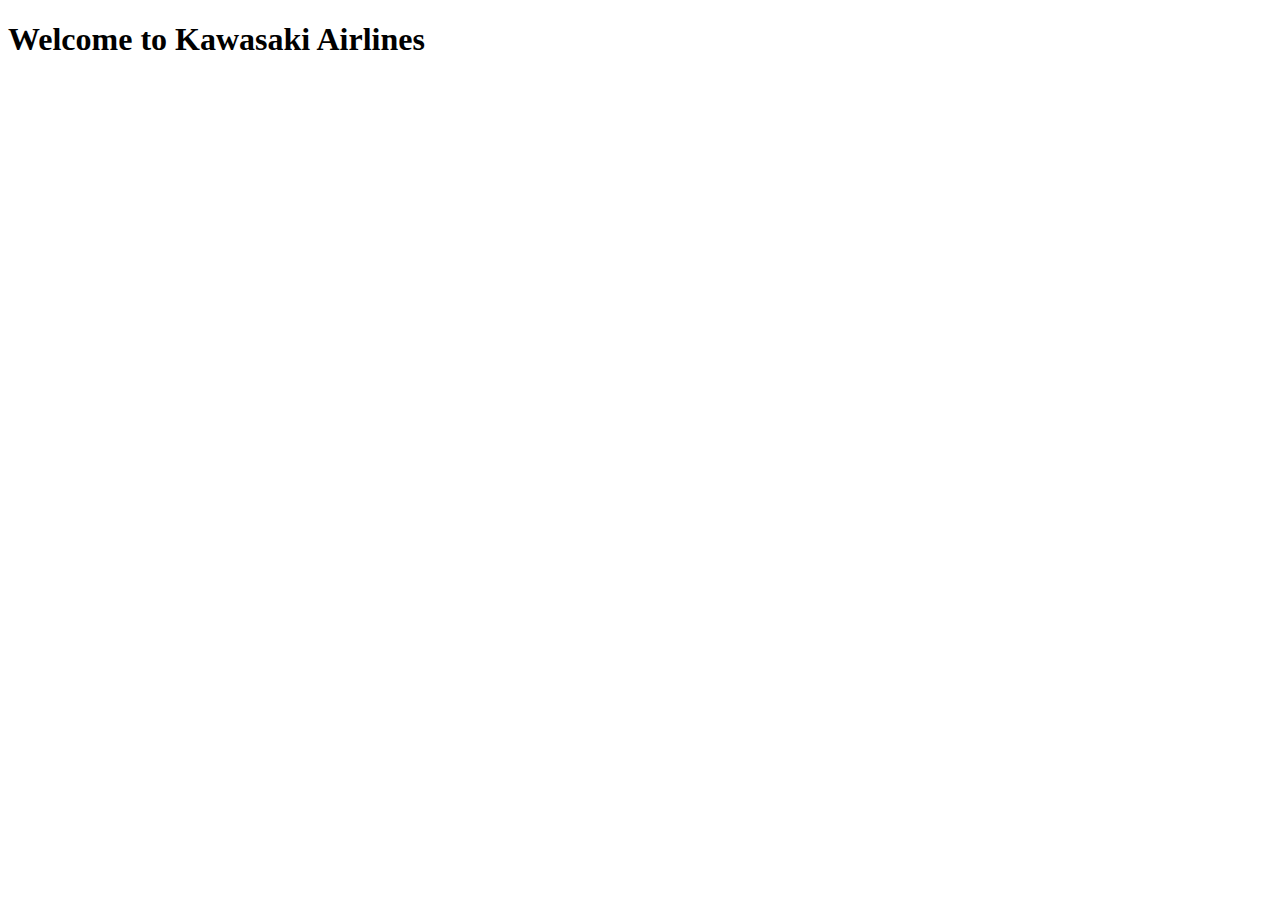
==== index.html @ 5daae75f "Uploading to check" ====
<!DOCTYPE html>
<html lang="en">
<head>
    <meta charset="UTF-8">
    <meta name="viewport" content="width=device-width, initial-scale=1.0">
    <title>Obaid Website</title>
</head>
<body>
    <h1>Welcome to Kawasaki Airlines</h1>
    <p></p>


</body>
</html>
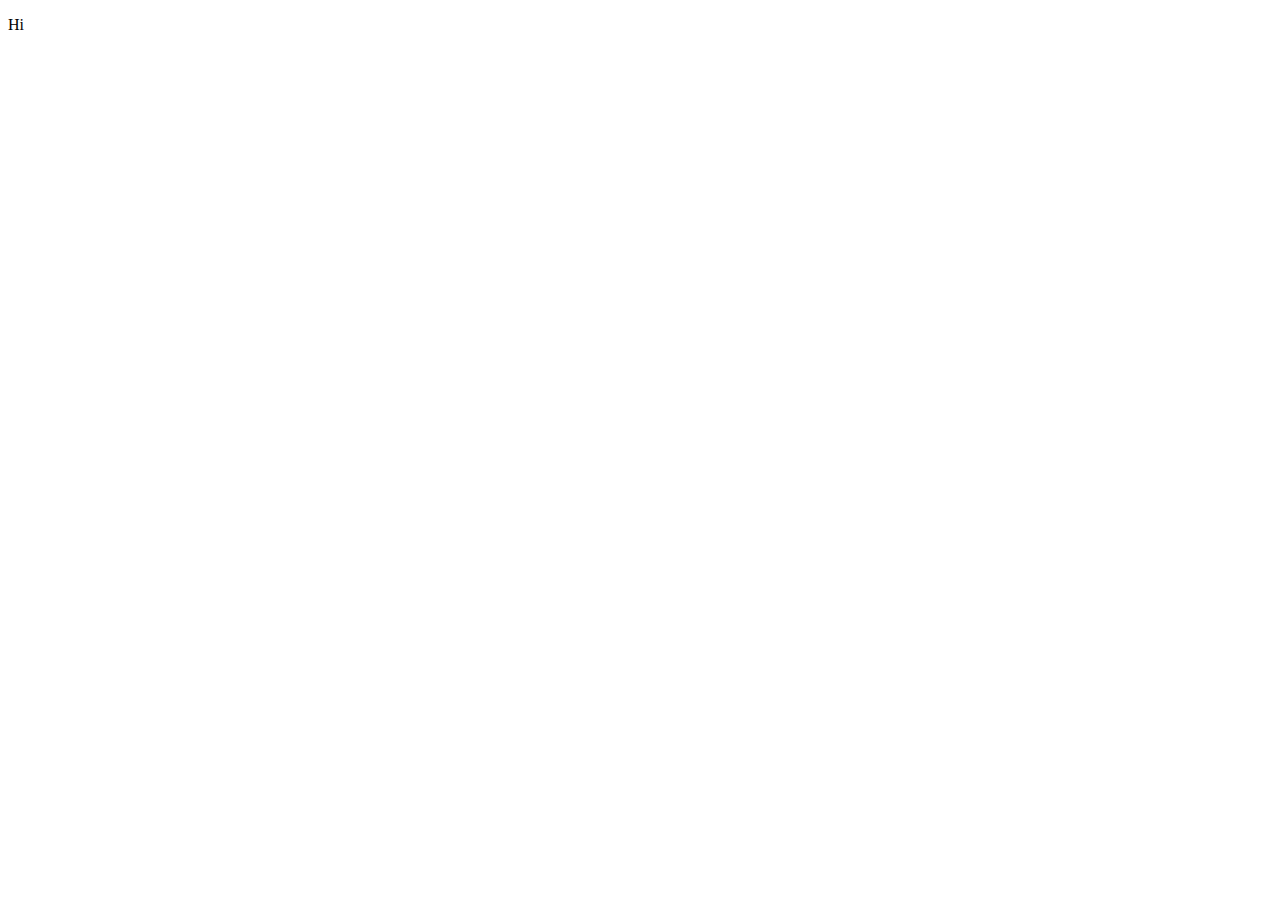
==== commit 270212e7: "Adding index.html" ====
--- a/index.html
+++ b/index.html
@@ -1,14 +1,11 @@
 <!DOCTYPE html>
 <html lang="en">
 <head>
-    <meta charset="UTF-8">
-    <meta name="viewport" content="width=device-width, initial-scale=1.0">
-    <title>Obaid Website</title>
+  <meta charset="UTF-8">
+  <meta name="viewport" content="width=device-width, initial-scale=1.0">
+  <title>Document</title>
 </head>
 <body>
-    <h1>Welcome to Kawasaki Airlines</h1>
-    <p></p>
-
-
+  <p>Hi </p>
 </body>
 </html>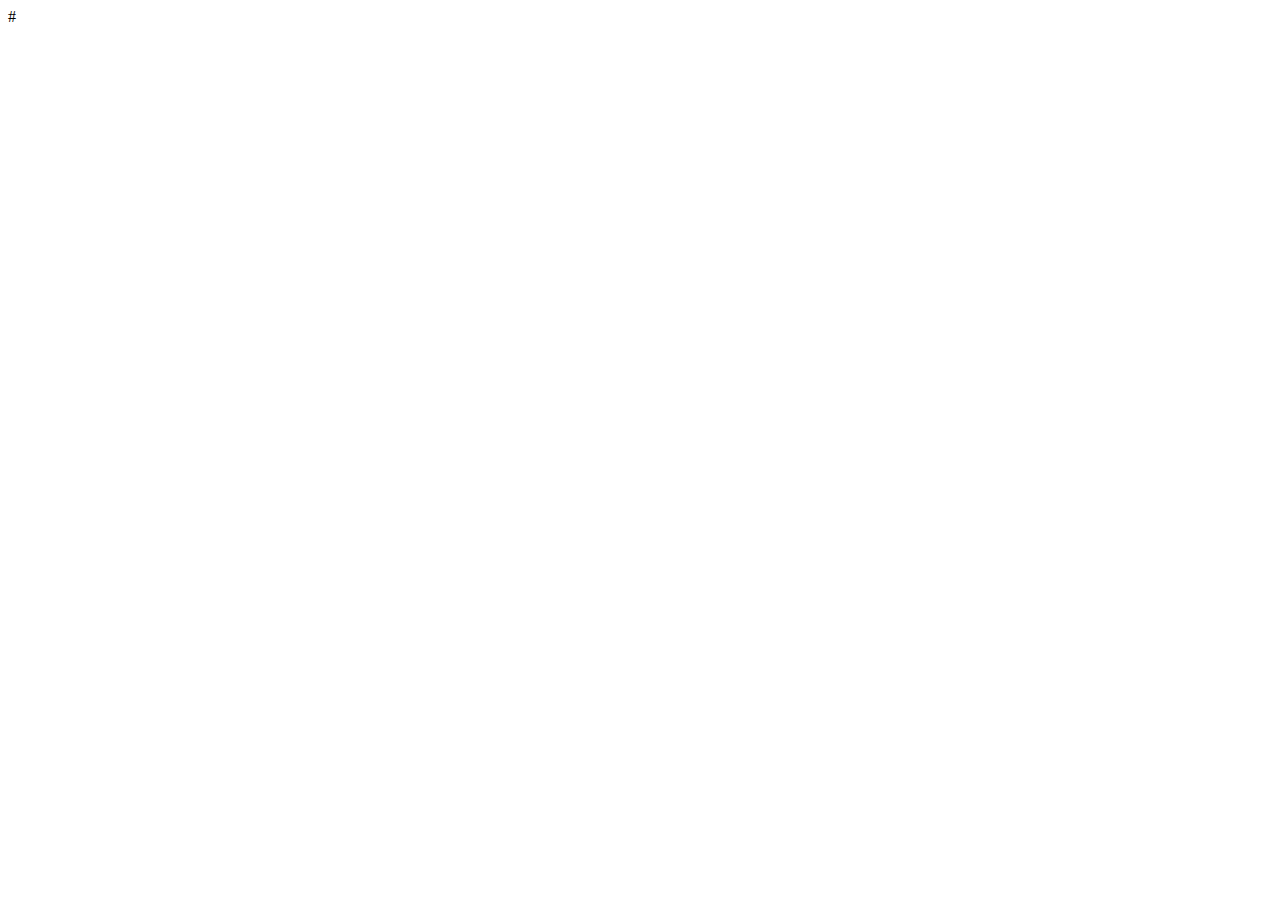
==== commit 444171f1: "Adding the file 'feature/contact'" ====
--- a/index.html
+++ b/index.html
@@ -1,11 +1,12 @@
+#
 <!DOCTYPE html>
 <html lang="en">
 <head>
-  <meta charset="UTF-8">
-  <meta name="viewport" content="width=device-width, initial-scale=1.0">
-  <title>Document</title>
+    <meta charset="UTF-8">
+    <meta name="viewport" content="width=device-width, initial-scale=1.0">
+    <title>Document</title>
 </head>
 <body>
-  <p>Hi </p>
+    
 </body>
 </html>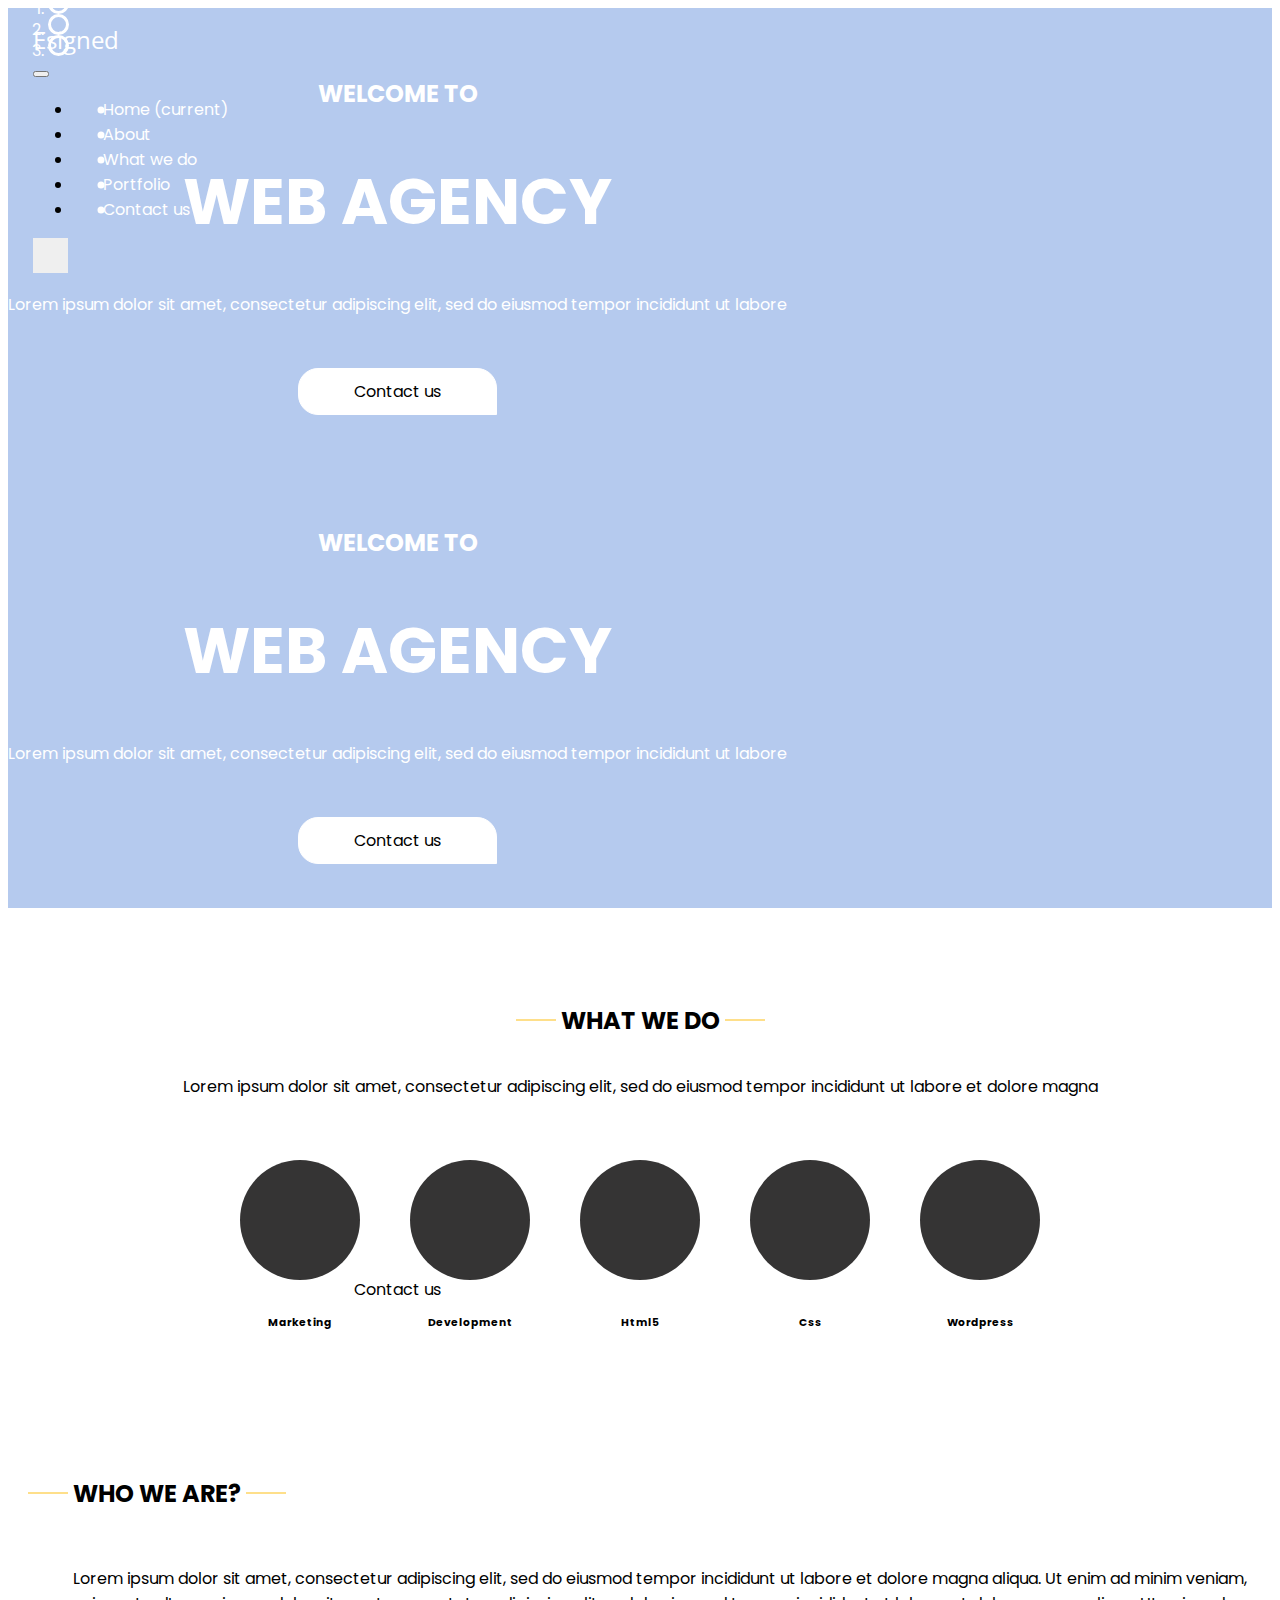
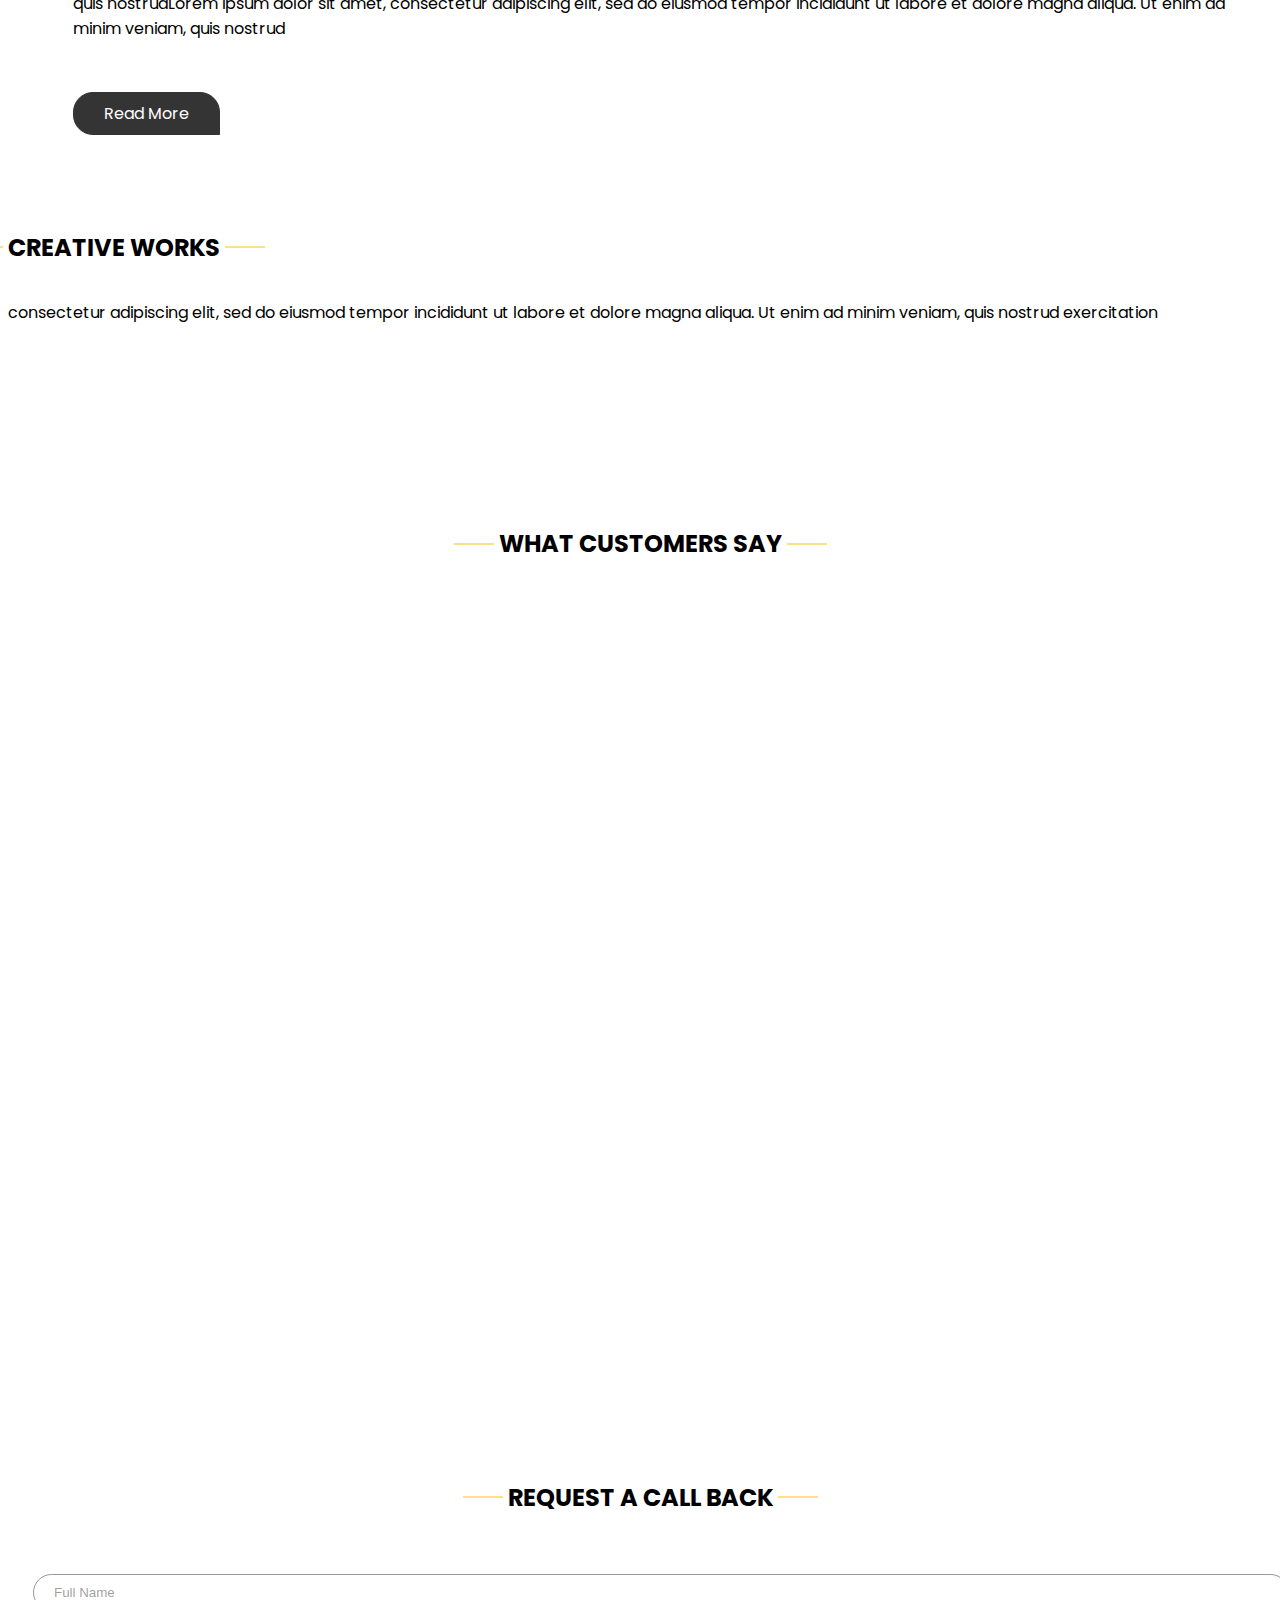
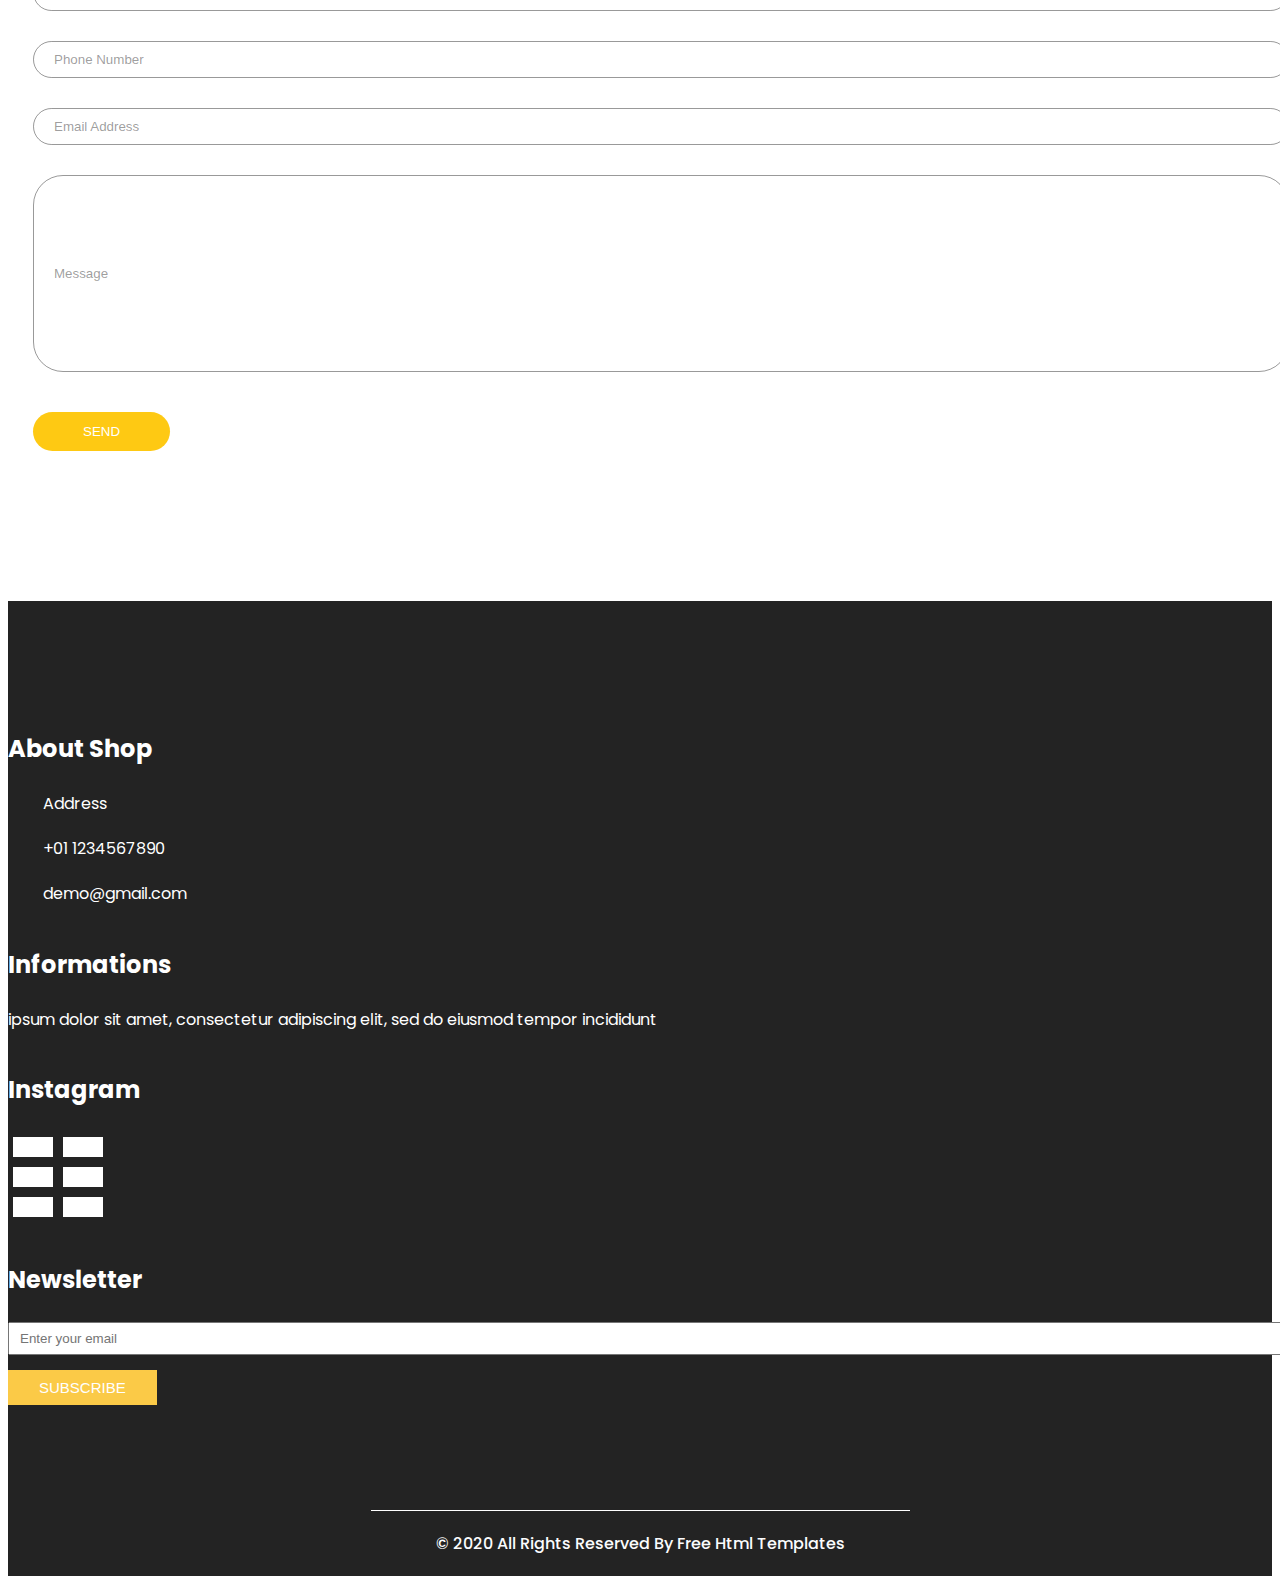
==== commit 8fb31f4a: "Adding index.html" ====
--- a/index.html
+++ b/index.html
@@ -1,12 +1,654 @@
-#
 <!DOCTYPE html>
-<html lang="en">
+<html>
+
 <head>
-    <meta charset="UTF-8">
-    <meta name="viewport" content="width=device-width, initial-scale=1.0">
-    <title>Document</title>
+  <!-- Basic -->
+  <meta charset="utf-8" />
+  <meta http-equiv="X-UA-Compatible" content="IE=edge" />
+  <!-- Mobile Metas -->
+  <meta name="viewport" content="width=device-width, initial-scale=1, shrink-to-fit=no" />
+  <!-- Site Metas -->
+  <meta name="keywords" content="" />
+  <meta name="description" content="" />
+  <meta name="author" content="" />
+
+  <title>Esigned</title>
+
+  <!-- slider stylesheet -->
+  <!-- slider stylesheet -->
+  <link rel="stylesheet" type="text/css" href="https://cdnjs.cloudflare.com/ajax/libs/OwlCarousel2/2.3.4/assets/owl.carousel.min.css" />
+
+  <!-- bootstrap core css -->
+  <link rel="stylesheet" type="text/css" href="css/bootstrap.css" />
+
+  <!-- fonts style -->
+  <link href="https://fonts.googleapis.com/css?family=Open+Sans:400,700|Poppins:400,700&display=swap" rel="stylesheet">
+  <!-- Custom styles for this template -->
+  <link href="css/style.css" rel="stylesheet" />
+  <!-- responsive style -->
+  <link href="css/responsive.css" rel="stylesheet" />
 </head>
+
 <body>
-    
+  <div class="hero_area">
+    <!-- header section strats -->
+    <header class="header_section">
+      <div class="container-fluid">
+        <nav class="navbar navbar-expand-lg custom_nav-container pt-3">
+          <a class="navbar-brand" href="index.html">
+            <span>
+              Esigned
+            </span>
+          </a>
+          <button class="navbar-toggler" type="button" data-toggle="collapse" data-target="#navbarSupportedContent" aria-controls="navbarSupportedContent" aria-expanded="false" aria-label="Toggle navigation">
+            <span class="navbar-toggler-icon"></span>
+          </button>
+
+          <div class="collapse navbar-collapse" id="navbarSupportedContent">
+            <div class="d-flex ml-auto flex-column flex-lg-row align-items-center">
+              <ul class="navbar-nav  ">
+                <li class="nav-item active">
+                  <a class="nav-link" href="index.html">Home <span class="sr-only">(current)</span></a>
+                </li>
+                <li class="nav-item">
+                  <a class="nav-link" href="about.html"> About </a>
+                </li>
+                <li class="nav-item">
+                  <a class="nav-link" href="do.html"> What we do </a>
+                </li>
+                <li class="nav-item">
+                  <a class="nav-link" href="portfolio.html"> Portfolio </a>
+                </li>
+                <li class="nav-item">
+                  <a class="nav-link" href="contact.html">Contact us</a>
+                </li>
+              </ul>
+              <div class="user_option">
+                <a href="">
+                  <img src="images/user.png" alt="">
+                </a>
+                <form class="form-inline my-2 my-lg-0 ml-0 ml-lg-4 mb-3 mb-lg-0">
+                  <button class="btn  my-2 my-sm-0 nav_search-btn" type="submit"></button>
+                </form>
+              </div>
+            </div>
+          </div>
+        </nav>
+      </div>
+    </header>
+    <!-- end header section -->
+    <!-- slider section -->
+    <section class=" slider_section position-relative">
+      <div class="container">
+        <div id="carouselExampleIndicators" class="carousel slide" data-ride="carousel">
+          <ol class="carousel-indicators">
+            <li data-target="#carouselExampleIndicators" data-slide-to="0" class="active"></li>
+            <li data-target="#carouselExampleIndicators" data-slide-to="1"></li>
+            <li data-target="#carouselExampleIndicators" data-slide-to="2"></li>
+          </ol>
+          <div class="carousel-inner">
+            <div class="carousel-item active">
+              <div class="row">
+                <div class="col">
+                  <div class="detail-box">
+                    <div>
+                      <h2>
+                        welcome to
+
+                      </h2>
+                      <h1>
+                        web agency
+                      </h1>
+                      <p>
+                        Lorem ipsum dolor sit amet, consectetur adipiscing elit, sed do eiusmod tempor incididunt ut
+                        labore
+                      </p>
+                      <div class="">
+                        <a href="">
+                          Contact us
+                        </a>
+                      </div>
+                    </div>
+                  </div>
+                </div>
+              </div>
+            </div>
+            <div class="carousel-item">
+              <div class="row">
+                <div class="col">
+                  <div class="detail-box">
+                    <div>
+                      <h2>
+                        welcome to
+
+                      </h2>
+                      <h1>
+                        web agency
+                      </h1>
+                      <p>
+                        Lorem ipsum dolor sit amet, consectetur adipiscing elit, sed do eiusmod tempor incididunt ut
+                        labore
+                      </p>
+                      <div class="">
+                        <a href="">
+                          Contact us
+                        </a>
+                      </div>
+                    </div>
+                  </div>
+                </div>
+              </div>
+            </div>
+            <div class="carousel-item">
+              <div class="row">
+                <div class="col">
+                  <div class="detail-box">
+                    <div>
+                      <h2>
+                        welcome to
+
+                      </h2>
+                      <h1>
+                        web agency
+                      </h1>
+                      <p>
+                        Lorem ipsum dolor sit amet, consectetur adipiscing elit, sed do eiusmod tempor incididunt ut
+                        labore
+                      </p>
+                      <div class="">
+                        <a href="">
+                          Contact us
+                        </a>
+                      </div>
+                    </div>
+                  </div>
+                </div>
+              </div>
+            </div>
+          </div>
+        </div>
+
+      </div>
+    </section>
+    <!-- end slider section -->
+  </div>
+
+  <!-- do section -->
+
+  <section class="do_section layout_padding">
+    <div class="container">
+      <div class="heading_container">
+        <h2>
+          What we do
+        </h2>
+        <p>
+          Lorem ipsum dolor sit amet, consectetur adipiscing elit, sed do eiusmod tempor incididunt ut labore et dolore
+          magna
+        </p>
+      </div>
+      <div class="do_container">
+        <div class="box arrow-start arrow_bg">
+          <div class="img-box">
+            <img src="images/d-1.png" alt="">
+          </div>
+          <div class="detail-box">
+            <h6>
+              Marketing
+            </h6>
+          </div>
+        </div>
+        <div class="box arrow-middle arrow_bg">
+          <div class="img-box">
+            <img src="images/d-2.png" alt="">
+          </div>
+          <div class="detail-box">
+            <h6>
+              Development
+            </h6>
+          </div>
+        </div>
+        <div class="box arrow-middle arrow_bg">
+          <div class="img-box">
+            <img src="images/d-3.png" alt="">
+          </div>
+          <div class="detail-box">
+            <h6>
+              Html5
+            </h6>
+          </div>
+        </div>
+        <div class="box arrow-end arrow_bg">
+          <div class="img-box">
+            <img src="images/d-4.png" alt="">
+          </div>
+          <div class="detail-box">
+            <h6>
+              Css
+            </h6>
+          </div>
+        </div>
+        <div class="box ">
+          <div class="img-box">
+            <img src="images/d-5.png" alt="">
+          </div>
+          <div class="detail-box">
+            <h6>
+              Wordpress
+            </h6>
+          </div>
+        </div>
+      </div>
+    </div>
+  </section>
+
+  <!-- end do section -->
+
+  <!-- who section -->
+
+  <section class="who_section ">
+    <div class="container">
+      <div class="row">
+        <div class="col-md-5">
+          <div class="img-box">
+            <img src="images/who-img.jpg" alt="">
+          </div>
+        </div>
+        <div class="col-md-7">
+          <div class="detail-box">
+            <div class="heading_container">
+              <h2>
+                WHO WE ARE?
+              </h2>
+            </div>
+            <p>
+              Lorem ipsum dolor sit amet, consectetur adipiscing elit, sed do eiusmod tempor incididunt ut labore et
+              dolore magna aliqua. Ut enim ad minim veniam, quis nostrudLorem ipsum dolor sit amet, consectetur
+              adipiscing elit, sed do eiusmod tempor incididunt ut labore et dolore magna aliqua. Ut enim ad minim
+              veniam, quis nostrud
+            </p>
+            <div>
+              <a href="">
+                Read More
+              </a>
+            </div>
+          </div>
+        </div>
+      </div>
+    </div>
+  </section>
+
+  <!-- end who section -->
+
+
+  <!-- work section -->
+  <section class="work_section layout_padding">
+    <div class="container">
+      <div class="heading_container">
+        <h2>
+          CREATIVE WORKS
+        </h2>
+        <p>
+          consectetur adipiscing elit, sed do eiusmod tempor incididunt ut labore et dolore magna aliqua. Ut enim ad
+          minim veniam, quis nostrud exercitation
+        </p>
+      </div>
+      <div class="work_container layout_padding2">
+        <div class="box b-1">
+          <img src="images/w-1.png" alt="">
+        </div>
+        <div class="box b-2">
+          <img src="images/w-2.png" alt="">
+
+        </div>
+        <div class="box b-3">
+          <img src="images/w-3.png" alt="">
+
+        </div>
+        <div class="box b-4">
+          <img src="images/w-4.png" alt="">
+
+        </div>
+      </div>
+    </div>
+  </section>
+
+  <!-- end work section -->
+
+  <!-- client section -->
+  <section class="client_section">
+    <div class="container">
+      <div class="heading_container">
+        <h2>
+          WHAT CUSTOMERS SAY
+        </h2>
+      </div>
+      <div class="carousel-wrap ">
+        <div class="owl-carousel">
+          <div class="item">
+            <div class="box">
+              <div class="img-box">
+                <img src="images/c-1.png" alt="">
+              </div>
+              <div class="detail-box">
+                <h5>
+                  Tempor incididunt <br>
+                  <span>
+                    Dipiscing elit
+                  </span>
+                </h5>
+                <img src="images/quote.png" alt="">
+                <p>
+                  Dipiscing elit, sed do eiusmod tempor incididunt ut labore et dolore magna aliqua. Ut enim ad minim
+                </p>
+              </div>
+            </div>
+          </div>
+          <div class="item">
+            <div class="box">
+              <div class="img-box">
+                <img src="images/c-2.png" alt="">
+              </div>
+              <div class="detail-box">
+                <h5>
+                  Tempor incididunt <br>
+                  <span>
+                    Dipiscing elit
+                  </span>
+                </h5>
+                <img src="images/quote.png" alt="">
+                <p>
+                  Dipiscing elit, sed do eiusmod tempor incididunt ut labore et dolore magna aliqua. Ut enim ad minim
+                </p>
+              </div>
+            </div>
+          </div>
+          <div class="item">
+            <div class="box">
+              <div class="img-box">
+                <img src="images/c-3.png" alt="">
+              </div>
+              <div class="detail-box">
+                <h5>
+                  Tempor incididunt <br>
+                  <span>
+                    Dipiscing elit
+                  </span>
+                </h5>
+                <img src="images/quote.png" alt="">
+                <p>
+                  Dipiscing elit, sed do eiusmod tempor incididunt ut labore et dolore magna aliqua. Ut enim ad minim
+                </p>
+              </div>
+            </div>
+          </div>
+        </div>
+      </div>
+    </div>
+  </section>
+
+  <!-- end client section -->
+
+  <!-- target section -->
+  <section class="target_section layout_padding2">
+    <div class="container">
+      <div class="row">
+        <div class="col-md-3 col-sm-6">
+          <div class="detail-box">
+            <h2>
+              1000+
+            </h2>
+            <h5>
+              Years of Business
+            </h5>
+          </div>
+        </div>
+        <div class="col-md-3 col-sm-6">
+          <div class="detail-box">
+            <h2>
+              20000+
+            </h2>
+            <h5>
+              Projects Delivered
+            </h5>
+          </div>
+        </div>
+        <div class="col-md-3 col-sm-6">
+          <div class="detail-box">
+            <h2>
+              10000+
+            </h2>
+            <h5>
+              Satisfied Customers
+            </h5>
+          </div>
+        </div>
+        <div class="col-md-3 col-sm-6">
+          <div class="detail-box">
+            <h2>
+              1500+
+            </h2>
+            <h5>
+              Cups of Coffee
+            </h5>
+          </div>
+        </div>
+      </div>
+    </div>
+  </section>
+
+  <!-- end target section -->
+
+
+  <!-- contact section -->
+
+  <section class="contact_section layout_padding">
+    <div class="container">
+
+      <div class="heading_container">
+        <h2>
+          Request A Call Back
+        </h2>
+      </div>
+      <div class="">
+        <div class="">
+          <div class="row">
+            <div class="col-md-9 mx-auto">
+              <div class="contact-form">
+                <form action="">
+                  <div>
+                    <input type="text" placeholder="Full Name ">
+                  </div>
+                  <div>
+                    <input type="text" placeholder="Phone Number">
+                  </div>
+                  <div>
+                    <input type="email" placeholder="Email Address">
+                  </div>
+                  <div>
+                    <input type="text" placeholder="Message" class="input_message">
+                  </div>
+                  <div class="d-flex justify-content-center">
+                    <button type="submit" class="btn_on-hover">
+                      Send
+                    </button>
+                  </div>
+                </form>
+              </div>
+            </div>
+          </div>
+        </div>
+      </div>
+      <div class="map_img-box">
+        <img src="images/map-img.png" alt="">
+      </div>
+    </div>
+  </section>
+
+
+  <!-- end contact section -->
+
+
+  <!-- info section -->
+  <section class="info_section ">
+    <div class="container">
+      <div class="row">
+        <div class="col-md-3">
+          <div class="info_contact">
+            <h5>
+              About Shop
+            </h5>
+            <div>
+              <div class="img-box">
+                <img src="images/location-white.png" width="18px" alt="">
+              </div>
+              <p>
+                Address
+              </p>
+            </div>
+            <div>
+              <div class="img-box">
+                <img src="images/telephone-white.png" width="12px" alt="">
+              </div>
+              <p>
+                +01 1234567890
+              </p>
+            </div>
+            <div>
+              <div class="img-box">
+                <img src="images/envelope-white.png" width="18px" alt="">
+              </div>
+              <p>
+                demo@gmail.com
+              </p>
+            </div>
+          </div>
+        </div>
+        <div class="col-md-3">
+          <div class="info_info">
+            <h5>
+              Informations
+            </h5>
+            <p>
+              ipsum dolor sit amet, consectetur adipiscing elit, sed do eiusmod tempor incididunt
+            </p>
+          </div>
+        </div>
+
+        <div class="col-md-3">
+          <div class="info_insta">
+            <h5>
+              Instagram
+            </h5>
+            <div class="insta_container">
+              <div>
+                <a href="">
+                  <div class="insta-box b-1">
+                    <img src="images/insta.png" alt="">
+                  </div>
+                </a>
+                <a href="">
+                  <div class="insta-box b-2">
+                    <img src="images/insta.png" alt="">
+                  </div>
+                </a>
+              </div>
+
+              <div>
+                <a href="">
+                  <div class="insta-box b-3">
+                    <img src="images/insta.png" alt="">
+                  </div>
+                </a>
+                <a href="">
+                  <div class="insta-box b-4">
+                    <img src="images/insta.png" alt="">
+                  </div>
+                </a>
+              </div>
+              <div>
+                <a href="">
+                  <div class="insta-box b-3">
+                    <img src="images/insta.png" alt="">
+                  </div>
+                </a>
+                <a href="">
+                  <div class="insta-box b-4">
+                    <img src="images/insta.png" alt="">
+                  </div>
+                </a>
+              </div>
+            </div>
+          </div>
+        </div>
+        <div class="col-md-3">
+          <div class="info_form ">
+            <h5>
+              Newsletter
+            </h5>
+            <form action="">
+              <input type="email" placeholder="Enter your email">
+              <button>
+                Subscribe
+              </button>
+            </form>
+            <div class="social_box">
+              <a href="">
+                <img src="images/fb.png" alt="">
+              </a>
+              <a href="">
+                <img src="images/twitter.png" alt="">
+              </a>
+              <a href="">
+                <img src="images/linkedin.png" alt="">
+              </a>
+              <a href="">
+                <img src="images/youtube.png" alt="">
+              </a>
+            </div>
+          </div>
+        </div>
+      </div>
+    </div>
+  </section>
+
+  <!-- end info_section -->
+
+
+  <!-- footer section -->
+  <section class="container-fluid footer_section">
+    <p>
+      &copy; 2020 All Rights Reserved By
+      <a href="https://html.design/">Free Html Templates</a>
+    </p>
+  </section>
+  <!-- footer section -->
+
+  <script type="text/javascript" src="js/jquery-3.4.1.min.js"></script>
+  <script type="text/javascript" src="js/bootstrap.js"></script>
+  <script type="text/javascript" src="https://cdnjs.cloudflare.com/ajax/libs/OwlCarousel2/2.3.4/owl.carousel.min.js">
+  </script>
+  <!-- owl carousel script 
+    -->
+  <script type="text/javascript">
+    $(".owl-carousel").owlCarousel({
+      loop: true,
+      margin: 0,
+      navText: [],
+      center: true,
+      autoplay: true,
+      autoplayHoverPause: true,
+      responsive: {
+        0: {
+          items: 1
+        },
+        1000: {
+          items: 3
+        }
+      }
+    });
+  </script>
+  <!-- end owl carousel script -->
+
 </body>
+
 </html>--- a/css/style.css
+++ b/css/style.css
@@ -0,0 +1,714 @@
+body {
+    font-family: "Poppins", sans-serif;
+    color: #000000;
+    background-color: #ffffff;
+  }
+  
+  .layout_padding {
+    padding: 75px 0;
+  }
+  
+  .layout_padding2 {
+    padding: 45px 0;
+  }
+  
+  .layout_padding2-top {
+    padding-top: 45px;
+  }
+  
+  .layout_padding2-bottom {
+    padding-bottom: 45px;
+  }
+  
+  .layout_padding-top {
+    padding-top: 75px;
+  }
+  
+  .layout_padding-bottom {
+    padding-bottom: 75px;
+  }
+  
+  .heading_container {
+    display: -webkit-box;
+    display: -ms-flexbox;
+    display: flex;
+    -webkit-box-orient: vertical;
+    -webkit-box-direction: normal;
+        -ms-flex-direction: column;
+            flex-direction: column;
+    -webkit-box-align: start;
+        -ms-flex-align: start;
+            align-items: flex-start;
+  }
+  
+  .heading_container h2 {
+    font-weight: bold;
+    text-transform: uppercase;
+    position: relative;
+  }
+  
+  .heading_container h2::before, .heading_container h2::after {
+    content: "";
+    position: absolute;
+    top: 50%;
+    width: 40px;
+    height: 1px;
+    background-color: #fec016;
+  }
+  
+  .heading_container h2::before {
+    left: -5px;
+    -webkit-transform: translate(-100%, -50%);
+            transform: translate(-100%, -50%);
+  }
+  
+  .heading_container h2::after {
+    right: -5px;
+    -webkit-transform: translate(100%, -50%);
+            transform: translate(100%, -50%);
+  }
+  
+  /*header section*/
+  .hero_area {
+    height: 100vh;
+    background-color: #b5caee;
+    background-image: url(../images/hero-bg.jpg);
+    background-size: cover;
+  }
+  
+  .sub_page .hero_area {
+    height: auto;
+  }
+  
+  .sub_page .who_section.layout_padding {
+    padding-top: 0;
+  }
+  
+  .hero_area.sub_pages {
+    height: auto;
+  }
+  
+  .header_section .container-fluid {
+    padding-right: 25px;
+    padding-left: 25px;
+  }
+  
+  .header_section .nav_container {
+    margin: 0 auto;
+  }
+  
+  .custom_nav-container.navbar-expand-lg .navbar-nav .nav-link {
+    margin: 10px 30px;
+    color: #ffffff;
+    text-align: center;
+    position: relative;
+  }
+  
+  .custom_nav-container.navbar-expand-lg .navbar-nav .nav-link::before {
+    content: "";
+    position: absolute;
+    top: 50%;
+    left: -2px;
+    -webkit-transform: translate(-50%, -50%);
+            transform: translate(-50%, -50%);
+    width: 7px;
+    height: 7px;
+    border-radius: 100%;
+    background-color: #ffffff;
+  }
+  
+  a,
+  a:hover,
+  a:focus {
+    text-decoration: none;
+  }
+  
+  a:hover,
+  a:focus {
+    color: initial;
+  }
+  
+  .btn,
+  .btn:focus {
+    outline: none !important;
+    -webkit-box-shadow: none;
+            box-shadow: none;
+  }
+  
+  .user_option {
+    display: -webkit-box;
+    display: -ms-flexbox;
+    display: flex;
+    -webkit-box-align: center;
+        -ms-flex-align: center;
+            align-items: center;
+  }
+  
+  .custom_nav-container .nav_search-btn {
+    background-image: url(../images/search-icon.png);
+    background-size: 22px;
+    background-repeat: no-repeat;
+    background-position-y: 7px;
+    width: 35px;
+    height: 35px;
+    padding: 0;
+    border: none;
+  }
+  
+  .navbar-brand {
+    display: -webkit-box;
+    display: -ms-flexbox;
+    display: flex;
+    -webkit-box-align: center;
+        -ms-flex-align: center;
+            align-items: center;
+    font-family: 'Open Sans', sans-serif;
+  }
+  
+  .navbar-brand span {
+    font-size: 24px;
+    color: #ffffff;
+  }
+  
+  .custom_nav-container {
+    z-index: 99999;
+    padding: 15px 0;
+  }
+  
+  .custom_nav-container .navbar-toggler {
+    outline: none;
+  }
+  
+  .custom_nav-container .navbar-toggler .navbar-toggler-icon {
+    background-image: url(../images/menu.png);
+    background-size: 55px;
+  }
+  
+  /*end header section*/
+  .slider_section {
+    height: 90%;
+    display: -webkit-box;
+    display: -ms-flexbox;
+    display: flex;
+    -webkit-box-align: center;
+        -ms-flex-align: center;
+            align-items: center;
+    color: #ffffff;
+  }
+  
+  .slider_section .detail-box {
+    text-align: center;
+    margin-bottom: 110px;
+  }
+  
+  .slider_section .detail-box h1 {
+    font-size: 4rem;
+    text-transform: uppercase;
+  }
+  
+  .slider_section .detail-box h2 {
+    text-transform: uppercase;
+  }
+  
+  .slider_section .detail-box p {
+    margin-top: 25px;
+  }
+  
+  .slider_section .detail-box a {
+    display: inline-block;
+    padding: 10px 55px;
+    background-color: #ffffff;
+    border: 1px solid #ffffff;
+    color: #000000;
+    border-radius: 20px 20px 0 20px;
+    margin-top: 35px;
+  }
+  
+  .slider_section .detail-box a:hover {
+    background-color: transparent;
+    color: #ffffff;
+  }
+  
+  .slider_section #carouselExampleIndicators {
+    bottom: 0;
+  }
+  
+  .slider_section #carouselExampleIndicators li {
+    width: 15px;
+    height: 15px;
+    background-color: transparent;
+    border: 3px solid #ffffff;
+    border-radius: 100%;
+    opacity: 1;
+  }
+  
+  .do_section .heading_container {
+    -webkit-box-align: center;
+        -ms-flex-align: center;
+            align-items: center;
+    text-align: center;
+  }
+  
+  .do_section .do_container {
+    display: -webkit-box;
+    display: -ms-flexbox;
+    display: flex;
+    -ms-flex-wrap: wrap;
+        flex-wrap: wrap;
+    -webkit-box-pack: center;
+        -ms-flex-pack: center;
+            justify-content: center;
+    padding-top: 10px;
+  }
+  
+  .do_section .do_container .box {
+    text-align: center;
+    position: relative;
+    z-index: 5;
+    margin: 35px 25px 0 25px;
+  }
+  
+  .do_section .do_container .box .img-box {
+    width: 120px;
+    height: 120px;
+    display: -webkit-box;
+    display: -ms-flexbox;
+    display: flex;
+    -webkit-box-pack: center;
+        -ms-flex-pack: center;
+            justify-content: center;
+    -webkit-box-align: center;
+        -ms-flex-align: center;
+            align-items: center;
+    background-color: #353434;
+    border-radius: 100%;
+  }
+  
+  .do_section .do_container .box .img-box img {
+    width: 45px;
+  }
+  
+  .do_section .do_container .box .detail-box {
+    margin-top: 35px;
+  }
+  
+  .do_section .do_container .box:hover .img-box {
+    background-color: #fec016;
+  }
+  
+  .do_section .do_container .arrow_bg::before {
+    content: "";
+    position: absolute;
+    top: -23px;
+    left: -17px;
+    width: 262%;
+    height: 90%;
+    z-index: 3;
+    background-size: cover;
+  }
+  
+  .do_section .do_container .arrow-start::before {
+    background-image: url(../images/arrow-start.png);
+  }
+  
+  .do_section .do_container .arrow-middle::before {
+    background-image: url(../images/arrow-middle.png);
+  }
+  
+  .do_section .do_container .arrow-end::before {
+    background-image: url(../images/arrow-end.png);
+  }
+  
+  .who_section .row {
+    -webkit-box-align: center;
+        -ms-flex-align: center;
+            align-items: center;
+  }
+  
+  .who_section .img-box img {
+    width: 100%;
+  }
+  
+  .who_section .detail-box {
+    margin-left: 65px;
+  }
+  
+  .who_section .detail-box p {
+    margin-top: 35px;
+  }
+  
+  .who_section .detail-box a {
+    display: inline-block;
+    padding: 8px 30px;
+    background-color: #353434;
+    border: 1px solid #353434;
+    color: #ffffff;
+    border-radius: 20px 20px 0 20px;
+    margin-top: 35px;
+  }
+  
+  .who_section .detail-box a:hover {
+    background-color: transparent;
+    color: #353434;
+  }
+  
+  .work_section .work_container {
+    display: -webkit-box;
+    display: -ms-flexbox;
+    display: flex;
+    -ms-flex-wrap: wrap;
+        flex-wrap: wrap;
+    margin: 0 -1%;
+  }
+  
+  .work_section .work_container .box {
+    min-width: 300px;
+    display: -webkit-box;
+    display: -ms-flexbox;
+    display: flex;
+    -webkit-box-align: stretch;
+        -ms-flex-align: stretch;
+            align-items: stretch;
+  }
+  
+  .work_section .work_container .box img {
+    width: 100%;
+  }
+  
+  .work_section .work_container .box.b-2, .work_section .work_container .box.b-3 {
+    width: 43.5%;
+  }
+  
+  .work_section .work_container .box.b-1, .work_section .work_container .box.b-4 {
+    width: 56.5%;
+  }
+  
+  .client_section {
+    padding-bottom: 150px;
+  }
+  
+  .client_section .heading_container {
+    -webkit-box-align: center;
+        -ms-flex-align: center;
+            align-items: center;
+    margin-bottom: 45px;
+  }
+  
+  .client_section .box {
+    padding: 20px;
+    display: -webkit-box;
+    display: -ms-flexbox;
+    display: flex;
+    -webkit-box-orient: vertical;
+    -webkit-box-direction: normal;
+        -ms-flex-direction: column;
+            flex-direction: column;
+    -webkit-box-align: center;
+        -ms-flex-align: center;
+            align-items: center;
+    text-align: center;
+    margin: 20px;
+  }
+  
+  .client_section .box .img-box {
+    width: 60px;
+  }
+  
+  .client_section .box .img-box img {
+    width: 100%;
+  }
+  
+  .client_section .box .detail-box {
+    margin-top: 35px;
+    display: -webkit-box;
+    display: -ms-flexbox;
+    display: flex;
+    -webkit-box-orient: vertical;
+    -webkit-box-direction: normal;
+        -ms-flex-direction: column;
+            flex-direction: column;
+    -webkit-box-align: center;
+        -ms-flex-align: center;
+            align-items: center;
+  }
+  
+  .client_section .box .detail-box h5 {
+    text-transform: uppercase;
+    font-weight: bold;
+    font-size: 18px;
+  }
+  
+  .client_section .box .detail-box h5 span {
+    text-transform: none;
+    font-size: 16px;
+    font-weight: normal;
+    color: #fec016;
+  }
+  
+  .client_section .box .detail-box img {
+    width: 15px;
+    margin: 35px 0;
+  }
+  
+  .client_section .carousel-wrap {
+    margin: 0 auto;
+    padding: 0;
+    position: relative;
+  }
+  
+  .client_section .owl-nav > div {
+    margin-top: -26px;
+    position: absolute;
+    top: 50%;
+    color: #cdcbcd;
+  }
+  
+  .client_section .owl-carousel .owl-nav .owl-prev,
+  .client_section .owl-carousel .owl-nav .owl-next {
+    width: 50px;
+    height: 50px;
+    background-color: #000000;
+    background-size: 16px;
+    background-position: center;
+    border-radius: 100%;
+    background-repeat: no-repeat;
+    position: absolute;
+    bottom: -75px;
+    outline: none;
+  }
+  
+  .client_section .owl-carousel .owl-nav .owl-prev:hover,
+  .client_section .owl-carousel .owl-nav .owl-next:hover {
+    background-color: rgba(0, 0, 0, 0.8);
+  }
+  
+  .client_section .owl-carousel .owl-nav .owl-prev {
+    background-image: url(../images/prev.png);
+    left: 50%;
+    -webkit-transform: translateX(-102%);
+            transform: translateX(-102%);
+  }
+  
+  .client_section .owl-carousel .owl-nav .owl-next {
+    right: 50%;
+    background-image: url(../images/next.png);
+    -webkit-transform: translateX(102%);
+            transform: translateX(102%);
+  }
+  
+  .client_section .owl-carousel .owl-dots.disabled,
+  .client_section .owl-carousel .owl-nav.disabled {
+    display: block;
+  }
+  
+  .client_section .owl-item.active.center .box {
+    -webkit-box-shadow: 0 0 20px 0 rgba(0, 0, 0, 0.2);
+            box-shadow: 0 0 20px 0 rgba(0, 0, 0, 0.2);
+  }
+  
+  .target_section {
+    background-image: url(../images/target-bg.jpg);
+    background-size: cover;
+    color: #ffffff;
+    text-align: center;
+  }
+  
+  .target_section .detail-box {
+    margin: 30px 0;
+  }
+  
+  .target_section h2 {
+    font-weight: bold;
+  }
+  
+  .target_section h5 {
+    font-size: 18px;
+    font-weight: 500;
+  }
+  
+  /* contact section */
+  .contact_section .heading_container {
+    -webkit-box-align: center;
+        -ms-flex-align: center;
+            align-items: center;
+  }
+  
+  .contact_section .contact-form {
+    padding: 25px;
+    border-radius: 20px;
+  }
+  
+  .contact_section .contact-form input {
+    border: none;
+    outline: none;
+    background-color: transparent;
+    width: 100%;
+    margin: 15px 0;
+    padding: 10px 20px;
+    border: 1px solid rgba(0, 0, 0, 0.4);
+    border-radius: 30px;
+  }
+  
+  .contact_section .contact-form input.input_message {
+    height: 175px;
+  }
+  
+  .contact_section .contact-form input::-webkit-input-placeholder {
+    color: rgba(0, 0, 0, 0.4);
+  }
+  
+  .contact_section .contact-form input:-ms-input-placeholder {
+    color: rgba(0, 0, 0, 0.4);
+  }
+  
+  .contact_section .contact-form input::-ms-input-placeholder {
+    color: rgba(0, 0, 0, 0.4);
+  }
+  
+  .contact_section .contact-form input::placeholder {
+    color: rgba(0, 0, 0, 0.4);
+  }
+  
+  .contact_section .contact-form button {
+    border: none;
+    outline: none;
+    padding: 12px 50px;
+    text-transform: uppercase;
+    margin-top: 25px;
+    background-color: #fec913;
+    color: #fff;
+    border-radius: 30px;
+  }
+  
+  .contact_section .map_img-box {
+    width: 80%;
+    margin: 25px auto 0 auto;
+  }
+  
+  .contact_section .map_img-box img {
+    width: 100%;
+  }
+  
+  /* end contact section */
+  .info_section {
+    background-color: #232323;
+    color: #ffffff;
+    padding: 90px 0 45px 0;
+  }
+  
+  .info_section h5 {
+    margin-bottom: 25px;
+    font-size: 24px;
+  }
+  
+  .info_section .info_insta .insta_container > div {
+    display: -webkit-box;
+    display: -ms-flexbox;
+    display: flex;
+  }
+  
+  .info_section .info_insta .insta_container img {
+    width: 100%;
+  }
+  
+  .info_section .info_insta .insta_container .insta-box {
+    margin: 5px;
+    display: -webkit-box;
+    display: -ms-flexbox;
+    display: flex;
+    -webkit-box-align: stretch;
+        -ms-flex-align: stretch;
+            align-items: stretch;
+    background-color: #ffffff;
+    padding: 10px 20px;
+  }
+  
+  .info_section .info_contact .img-box {
+    width: 35px;
+    display: -webkit-box;
+    display: -ms-flexbox;
+    display: flex;
+    -webkit-box-pack: center;
+        -ms-flex-pack: center;
+            justify-content: center;
+  }
+  
+  .info_section .info_contact p {
+    margin: 0;
+  }
+  
+  .info_section .info_contact > div {
+    display: -webkit-box;
+    display: -ms-flexbox;
+    display: flex;
+    -webkit-box-align: center;
+        -ms-flex-align: center;
+            align-items: center;
+    margin: 20px 0;
+  }
+  
+  .info_section .info_contact > div img {
+    height: auto;
+    margin-right: 12px;
+  }
+  
+  .info_section .info_form form input {
+    outline: none;
+    width: 100%;
+    padding: 7px 10px;
+  }
+  
+  .info_section .info_form form button {
+    display: inline-block;
+    padding: 8px 30px;
+    background-color: #fbca47;
+    border: 1px solid #fbca47;
+    color: #ffffff;
+    margin-top: 15px;
+    text-transform: uppercase;
+    font-size: 15px;
+  }
+  
+  .info_section .info_form form button:hover {
+    background-color: transparent;
+    color: #fbca47;
+  }
+  
+  .info_section .info_form .social_box {
+    margin-top: 35px;
+    width: 100%;
+    display: -webkit-box;
+    display: -ms-flexbox;
+    display: flex;
+  }
+  
+  .info_section .info_form .social_box a {
+    margin-right: 25px;
+  }
+  
+  /* footer section*/
+  .footer_section {
+    background-color: #232323;
+    font-weight: 500;
+    display: -webkit-box;
+    display: -ms-flexbox;
+    display: flex;
+    -webkit-box-pack: center;
+        -ms-flex-pack: center;
+            justify-content: center;
+  }
+  
+  .footer_section p {
+    padding: 20px 65px;
+    color: #fbfcfd;
+    margin: 0 auto;
+    text-align: center;
+    border-top: 1px solid #ffffff;
+  }
+  
+  .footer_section a {
+    color: #fbfcfd;
+  }
+  
+  /* end footer section*/
+  /*# sourceMappingURL=style.css.map */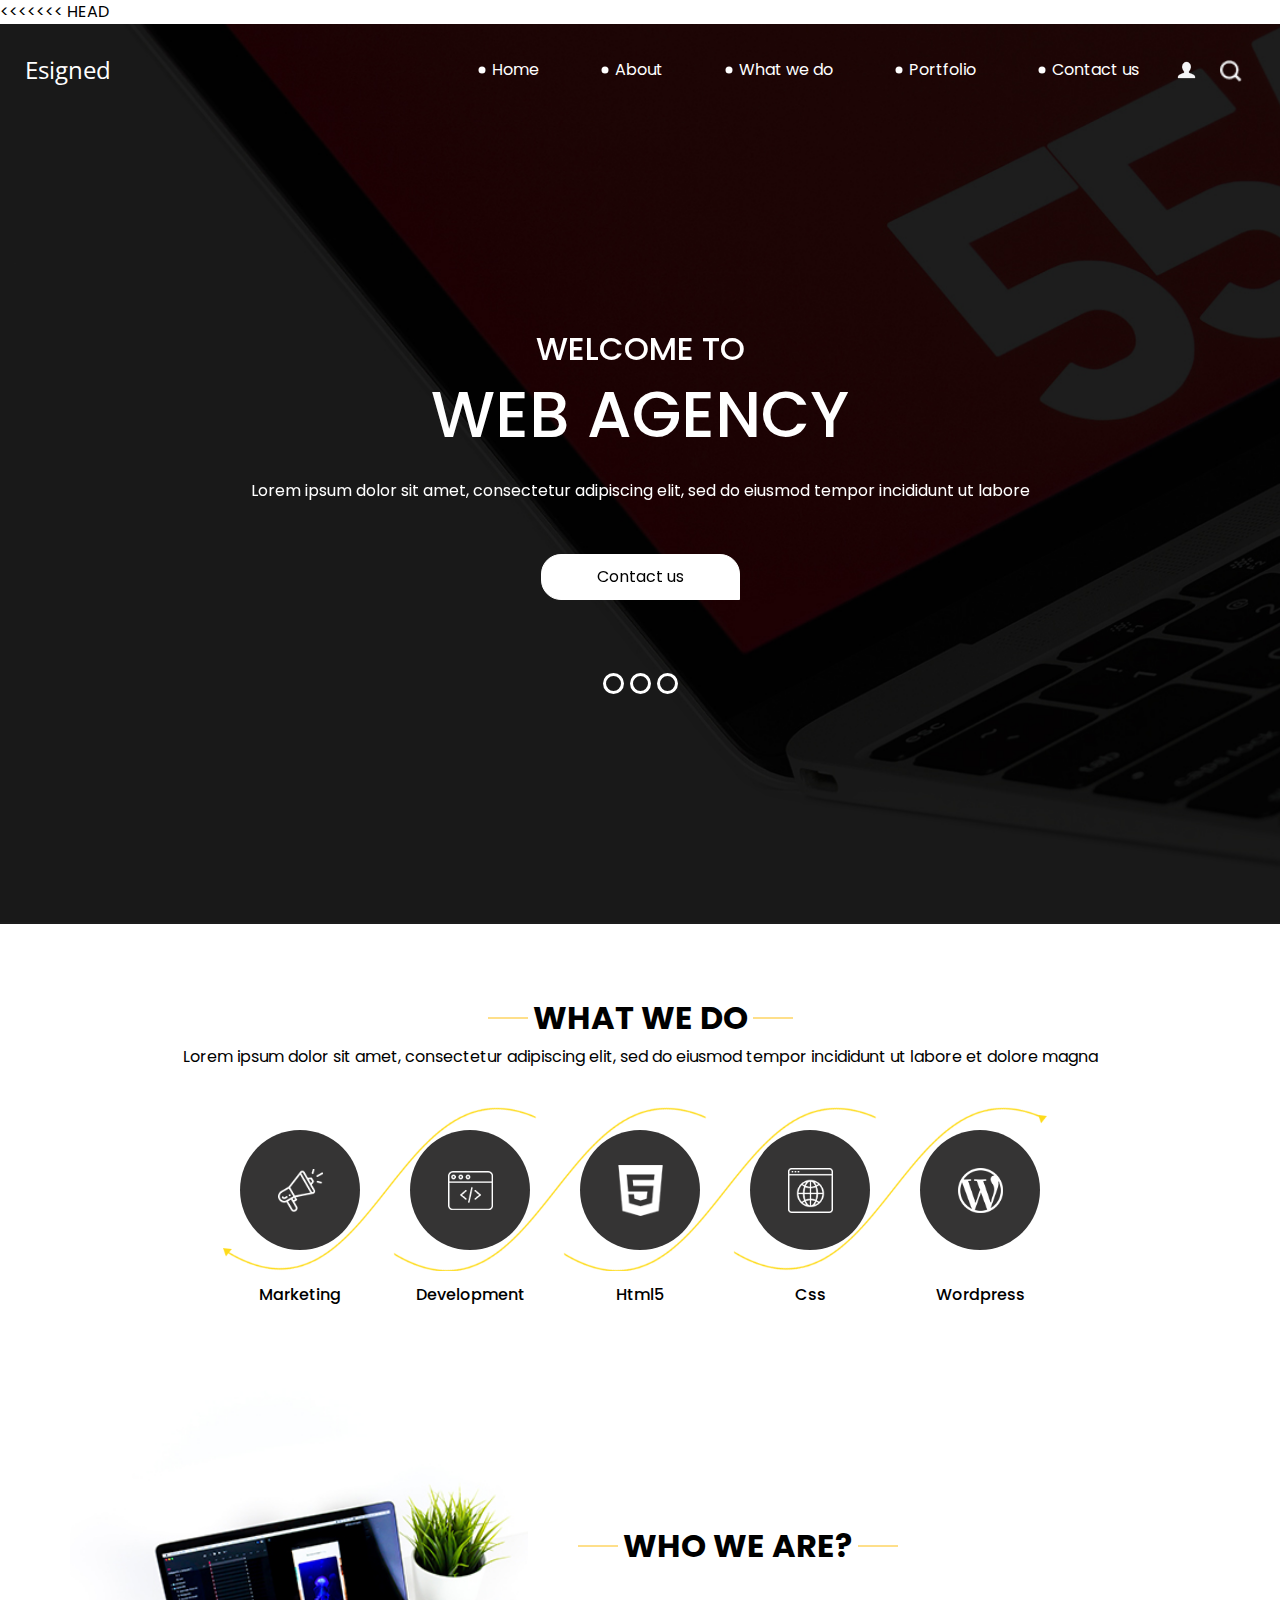
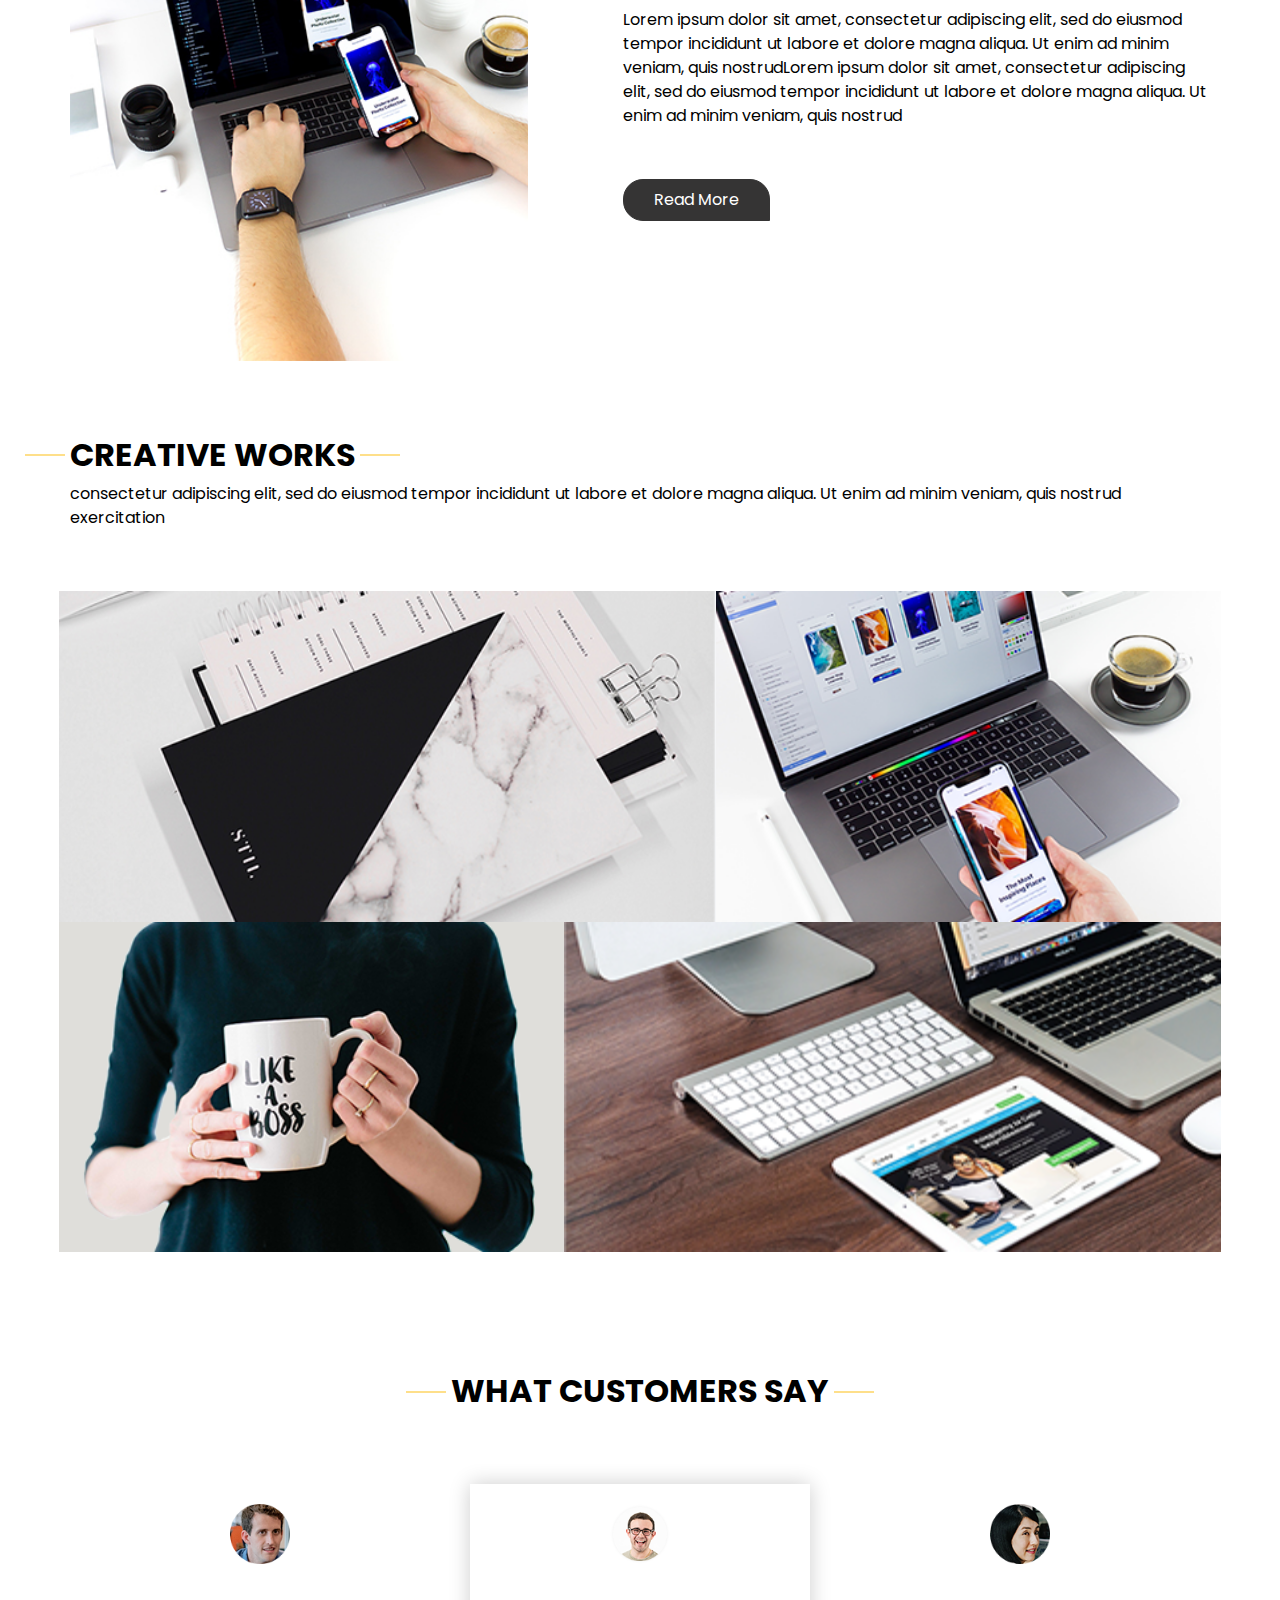
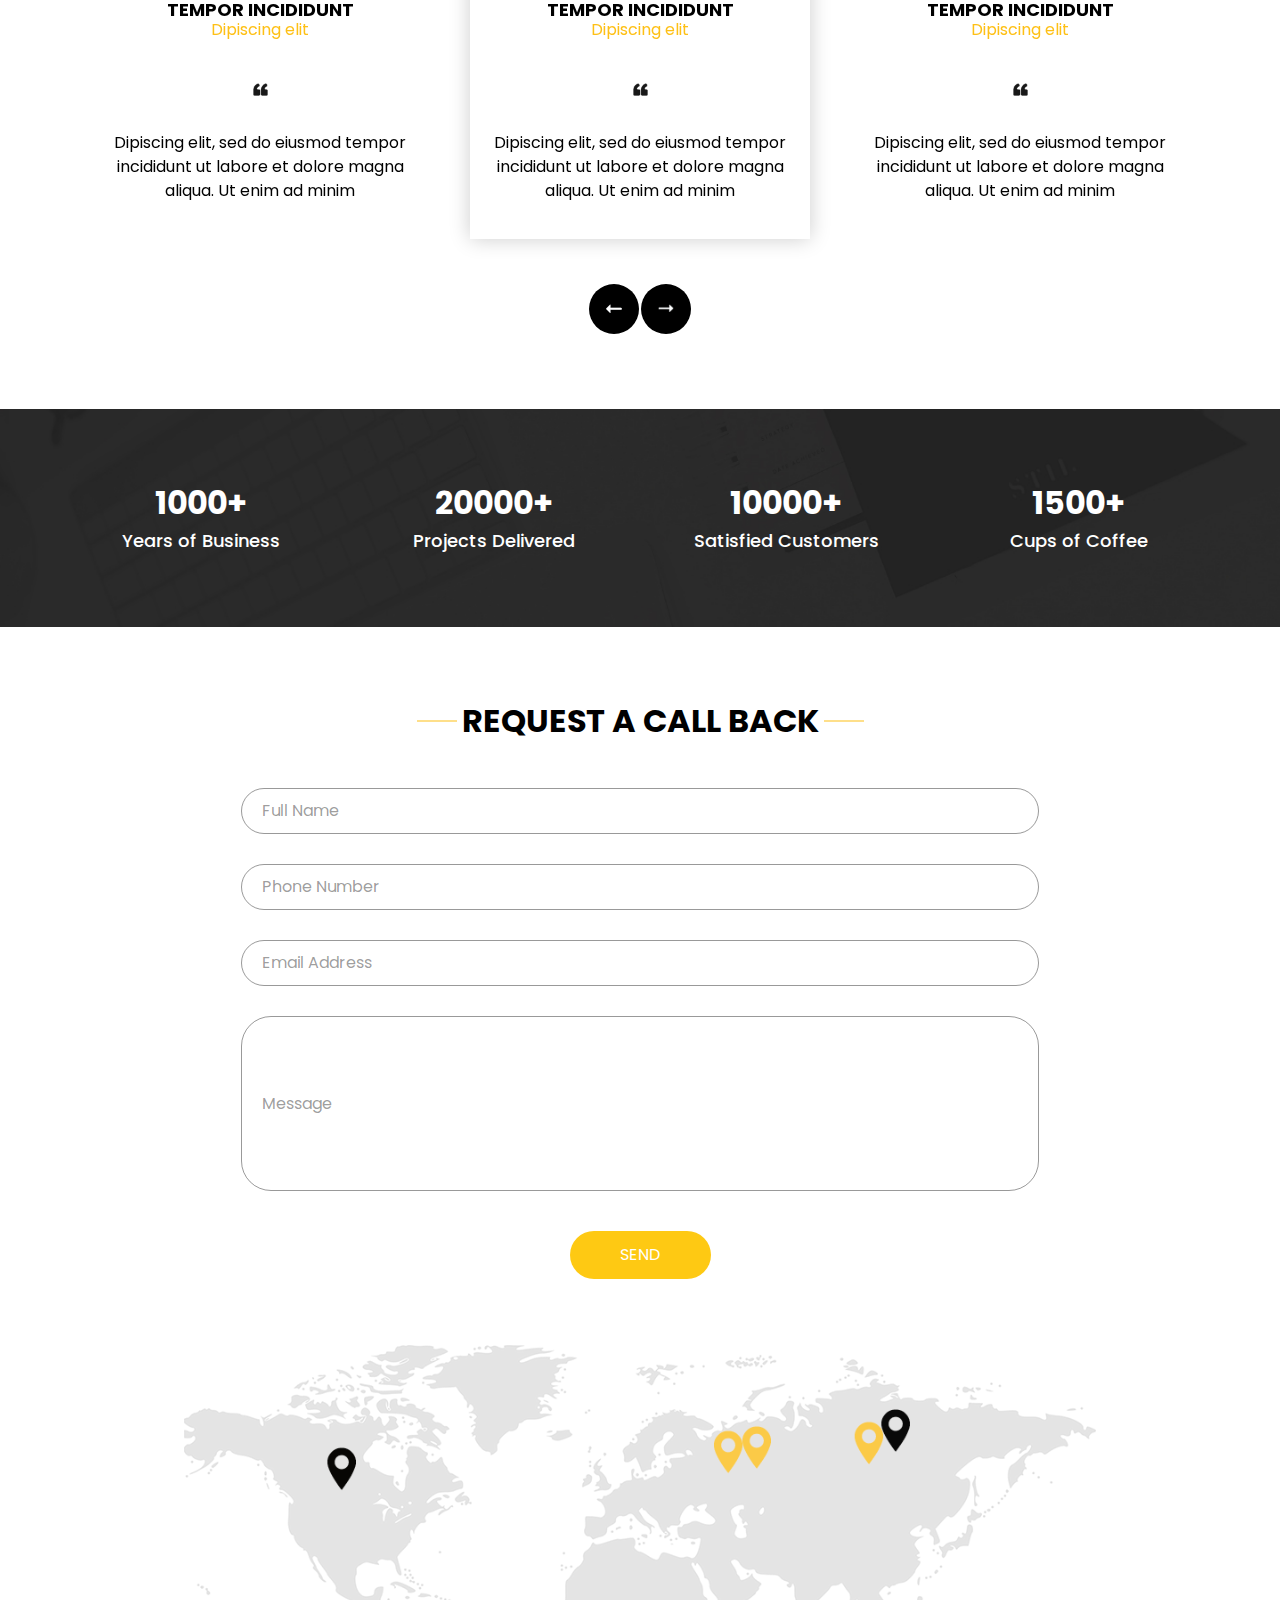
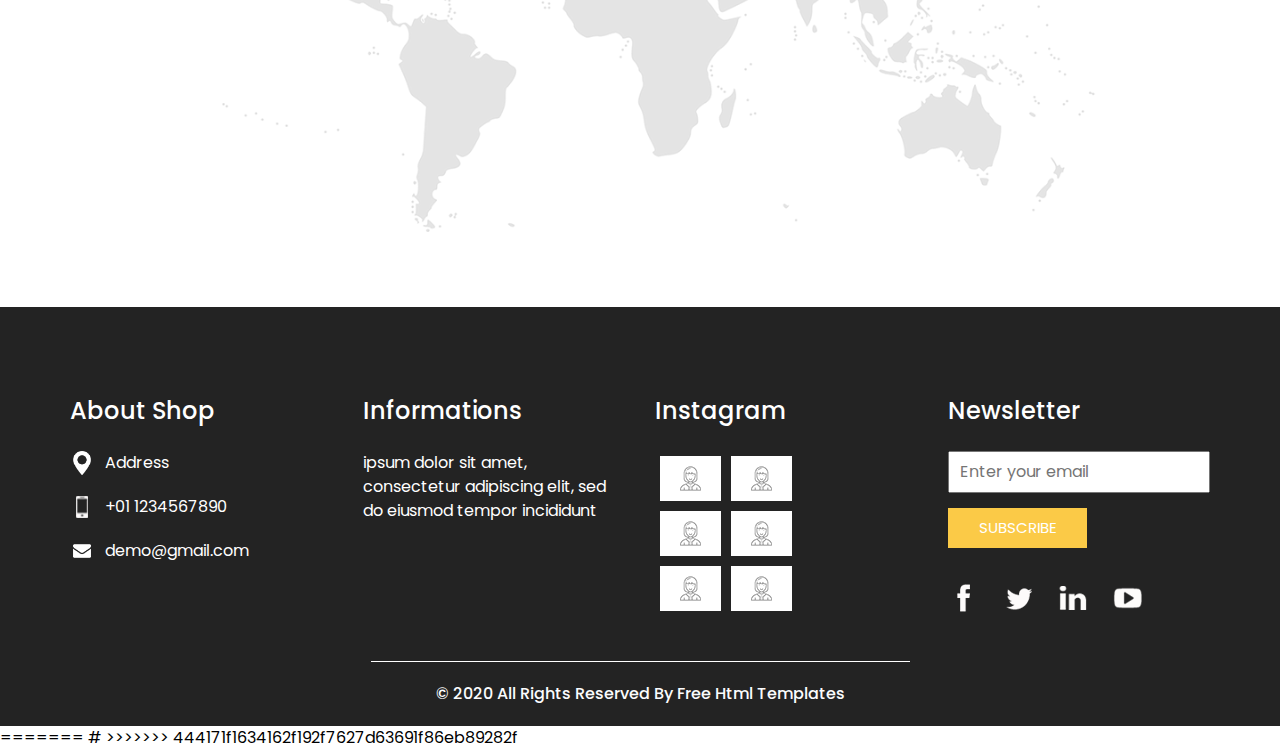
==== commit 3da5236b: "Adding files" ====
--- a/index.html
+++ b/index.html
@@ -1,3 +1,4 @@
+<<<<<<< HEAD
 <!DOCTYPE html>
 <html>
 
@@ -651,4 +652,17 @@
 
 </body>
 
+=======
+#
+<!DOCTYPE html>
+<html lang="en">
+<head>
+    <meta charset="UTF-8">
+    <meta name="viewport" content="width=device-width, initial-scale=1.0">
+    <title>Document</title>
+</head>
+<body>
+    
+</body>
+>>>>>>> 444171f1634162f192f7627d63691f86eb89282f
 </html>--- a/css/responsive.css
+++ b/css/responsive.css
@@ -0,0 +1,100 @@
+@media (max-width: 1120px) {
+    .hero_area {
+        height: auto;
+    }
+
+    .slider_section {
+        padding: 50px 0;
+    }
+
+}
+
+@media (max-width: 992px) {
+    .user_option {
+        flex-direction: column;
+    }
+
+    .custom_nav-container .nav_search-btn {
+        background-position: center;
+        margin-top: 10px;
+    }
+
+    .user_option a {
+        margin-bottom: 10px;
+    }
+
+    .custom_nav-container.navbar-expand-lg .navbar-nav .nav-link {
+        padding: 0 5px;
+    }
+}
+
+@media (max-width: 768px) {
+
+    .info_section .col-md-3 {
+        text-align: center;
+    }
+
+    .info_section .col-md-3:not(:nth-last-child(1)) {
+        margin-bottom: 35px;
+    }
+
+    .who_section .detail-box {
+        margin-left: 15px;
+        margin-top: 35px;
+    }
+
+    .work_section .work_container .box.b-1,
+    .work_section .work_container .box.b-2,
+    .work_section .work_container .box.b-3,
+    .work_section .work_container .box.b-4 {
+        width: 100%;
+    }
+
+    .info_section .col-md-3>div {
+        display: flex;
+        flex-direction: column;
+        align-items: center;
+    }
+
+    .info_section .info_form .social_box {
+        justify-content: center;
+    }
+
+    .info_section .info_form .social_box a {
+        margin: 0 10px;
+    }
+
+    .footer_section p {
+        padding: 20px 30px;
+    }
+}
+
+@media (max-width: 576px) {
+    .slider_section .detail-box h1 {
+        font-size: 3.5rem;
+    }
+
+    .do_section .do_container .arrow_bg::before {
+        display: none;
+    }
+}
+
+@media (max-width: 480px) {}
+
+@media (max-width: 420px) {
+    .slider_section .detail-box h2 {
+        font-size: 1.5rem;
+    }
+
+    .slider_section .detail-box h1 {
+        font-size: 3rem;
+    }
+}
+
+@media (max-width: 360px) {}
+
+@media (min-width: 1200px) {
+    .container {
+        max-width: 1170px;
+    }
+}